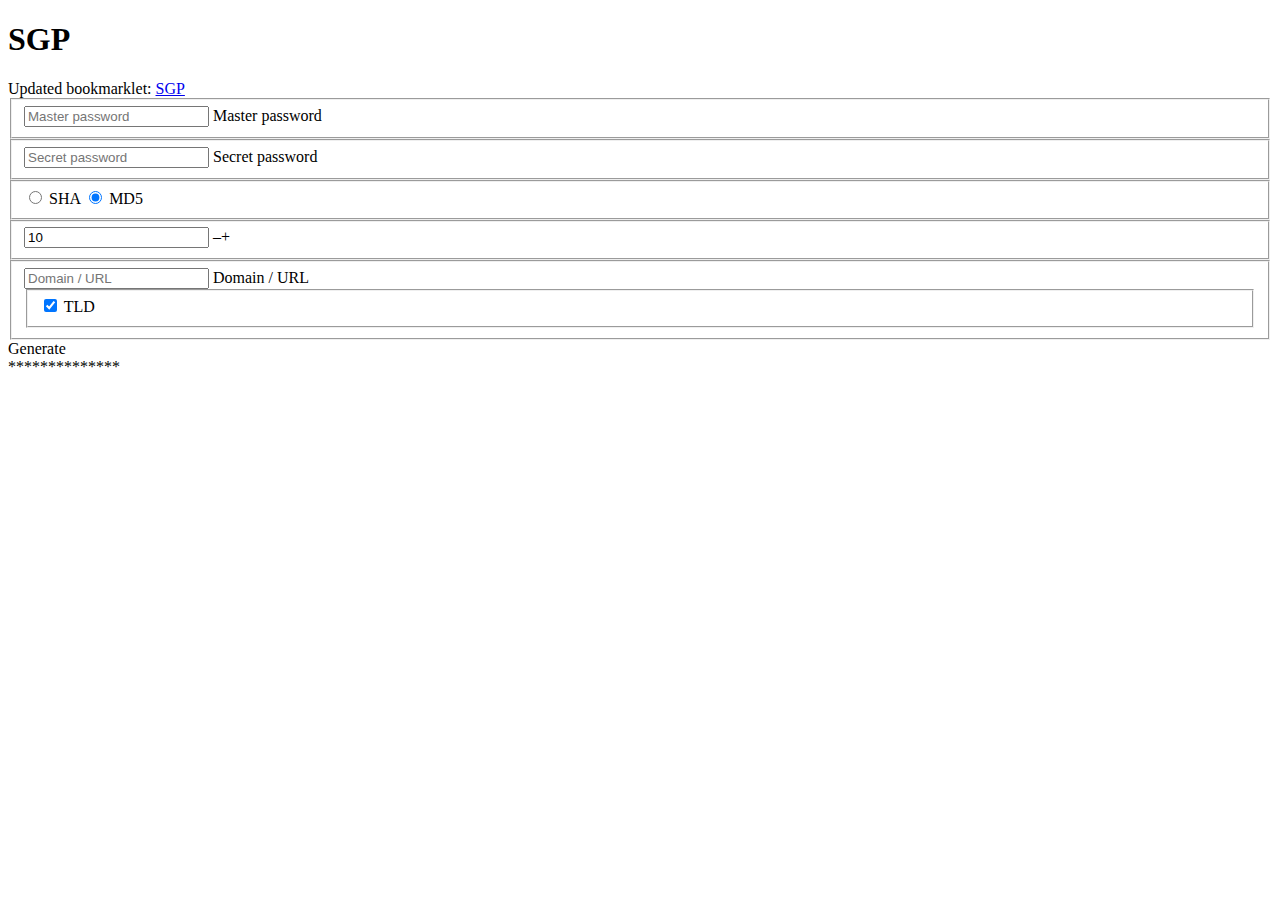
==== src/mobile/index.html @ 1875f183 "Update index.html" ====
<!DOCTYPE html>
<html manifest="cache.manifest">

	<head>

		<meta charset="utf-8">
		<meta name="viewport" content="width=240,user-scalable=no">

		<meta name="apple-mobile-web-app-capable" content="yes">
		<meta name="apple-mobile-web-app-status-bar-style" content="black">

		<meta name="format-detection" content="telephone=no">

		<link rel="canonical" href="https://rinaldi6109.github.io/supergenpass/mobile/">

		<link rel="apple-touch-icon-precomposed" href="../assets/img/sgp@57x57.png">
		<link rel="apple-touch-icon-precomposed" sizes="72x72" href="../assets/img/sgp@72x72.png">
		<link rel="apple-touch-icon-precomposed" sizes="114x114" href="../assets/img/sgp@114x114.png">
		<link rel="apple-touch-icon-precomposed" sizes="144x144" href="../assets/img/sgp@144x144.png">

		<link rel="alternate" lang="fr" hreflang="fr" title="En français" href="?fr">
		<link rel="alternate" lang="es" hreflang="es" title="En español" href="?es">
		<link rel="alternate" lang="de" hreflang="de" title="Auf Deutsch" href="?de">
		<link rel="alternate" lang="pt-br" hreflang="pt-br" title="No português brasileiro" href="?pt-br">
		<link rel="alternate" lang="zh-hk" hreflang="zh-hk" title="繁體中文" href="?zh-hk">
		<link rel="alternate" lang="hu" hreflang="hu" title="Magyarul" href="?hu">
		<link rel="alternate" lang="ru" hreflang="ru" title="ру́сский" href="?ru">

	<link rel="stylesheet" type="text/css" href="https://rinaldi6109.github.io/supergenpass/mobile/sgp.mobile.css">
	
		<title>SGP</title>

	</head>

	<body>

		<div id="main">

			<h1>
				SGP
				<span id="Options" title="Toggle advanced options"></span>
				<span id="SaveDefaults" class="Option" title="Save current advanced options as defaults"></span>
			</h1>

			<noscript>Requires JavaScript!</noscript>

			<div id="Update">Updated bookmarklet: <a id="Bookmarklet" href="#">SGP</a></div>

			<form action="#" novalidate="novalidate" autocomplete="off">

				<fieldset id="PasswdField">
					<input id="Passwd" type="password" placeholder="Master password">
					<label for="Passwd" class="placeholder">Master password</label>
					<canvas id="Canvas" width="16" height="16"></canvas>
				</fieldset>

				<fieldset id="SecretField" class="Option">
					<input id="Secret" type="password" placeholder="Secret password">
					<label for="Secret" class="placeholder">Secret password</label>
				</fieldset>

				<fieldset id="MethodField" class="Option">
					<input id="MethodSHA512" name="Method" type="radio" value="sha512">
					<label for="MethodSHA512" class="Button" title="Use SHA-512 algorithm">SHA</label>
					<input id="MethodMD5" name="Method" type="radio" value="md5" checked="checked">
					<label for="MethodMD5" class="Button" title="Use MD5 algorithm">MD5</label>
				</fieldset>

				<fieldset id="LenField" class="Option">
					<input id="Len" type="text" pattern="[0-9]*" value="10" maxlength="2">
					<label id="Down" class="Button" title="Adjust password length">–</label><label id="Up" class="Button" title="Adjust password length">+</label>
				</fieldset>

				<fieldset id="DomainField">
					<input id="Domain" type="url" placeholder="Domain / URL" autocorrect="off" autocapitalize="off">
					<label for="Domain" class="placeholder">Domain / URL</label>
					<fieldset id="SubdomainsField" class="Option">
						<input id="RemoveSubdomains" type="checkbox" value="disabled" checked="checked">
						<label for="RemoveSubdomains" title="Toggle subdomain removal">TLD</label>
					</fieldset>
				</fieldset>

				<div id="Result">

					<div id="Generate" class="Field Button">Generate</div>

					<div id="Mask">
						<div id="CopyButton" class="Field Button"></div>
						<div id="MaskText" class="Field Button">**************</div>
						<div id="Output" class="Field"></div>
					</div>

				</div>

			</form>

		</div>

		<!-- See unminified JS at https://github.com/chriszarate/supergenpass -->
		<script src="build/mobile.min.js" inline="true"></script>

	</body>

</html>
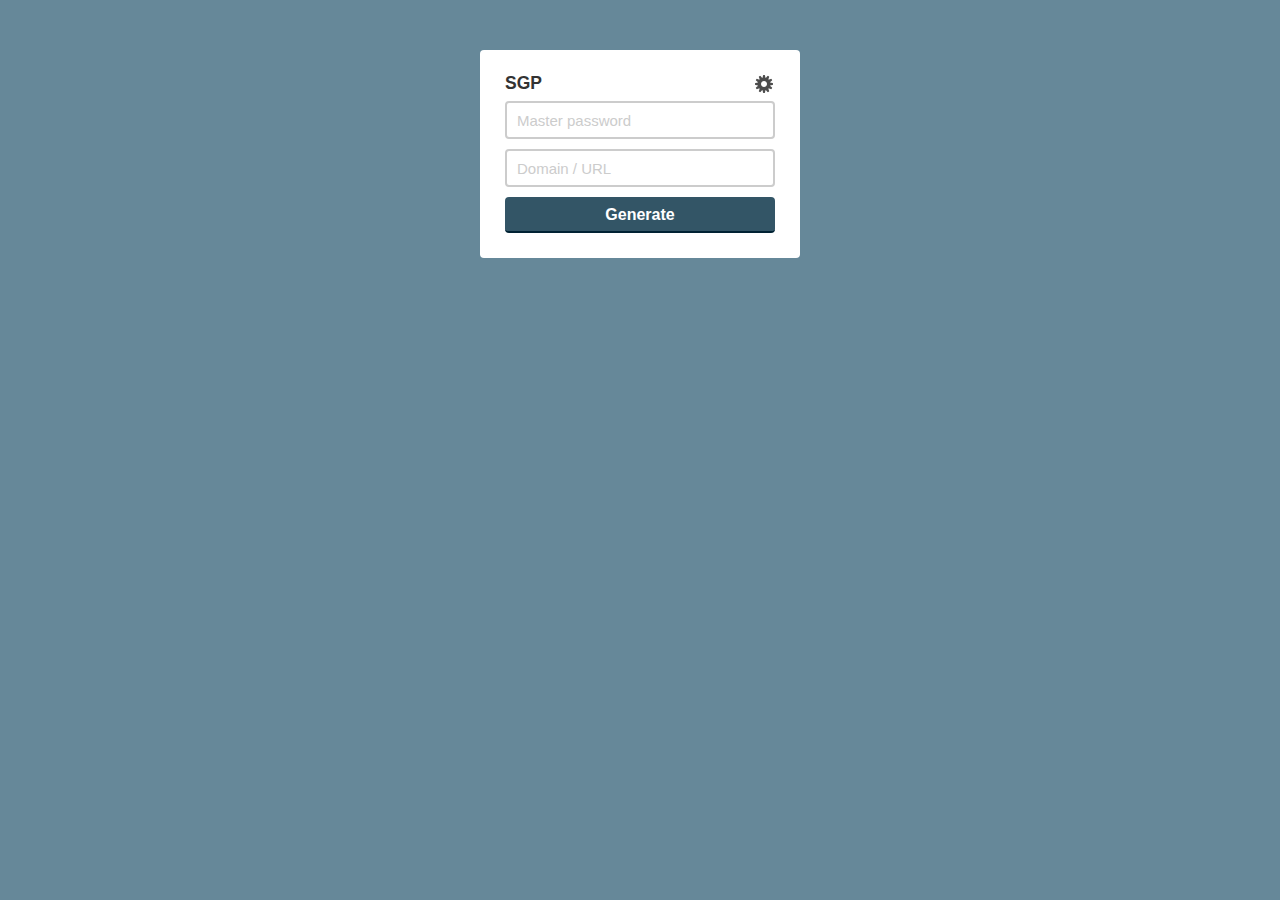
==== commit afb1d0fc: "Update index.html" ====
--- a/src/mobile/index.html
+++ b/src/mobile/index.html
@@ -26,7 +26,7 @@
 		<link rel="alternate" lang="hu" hreflang="hu" title="Magyarul" href="?hu">
 		<link rel="alternate" lang="ru" hreflang="ru" title="ру́сский" href="?ru">
 
-	<link rel="stylesheet" type="text/css" href="https://rinaldi6109.github.io/supergenpass/mobile/sgp.mobile.css">
+	<link rel="stylesheet" type="text/css" href="https://rinaldi6109.github.io/supergenpass/src/mobile/sgp.mobile.css">
 	
 		<title>SGP</title>
 
